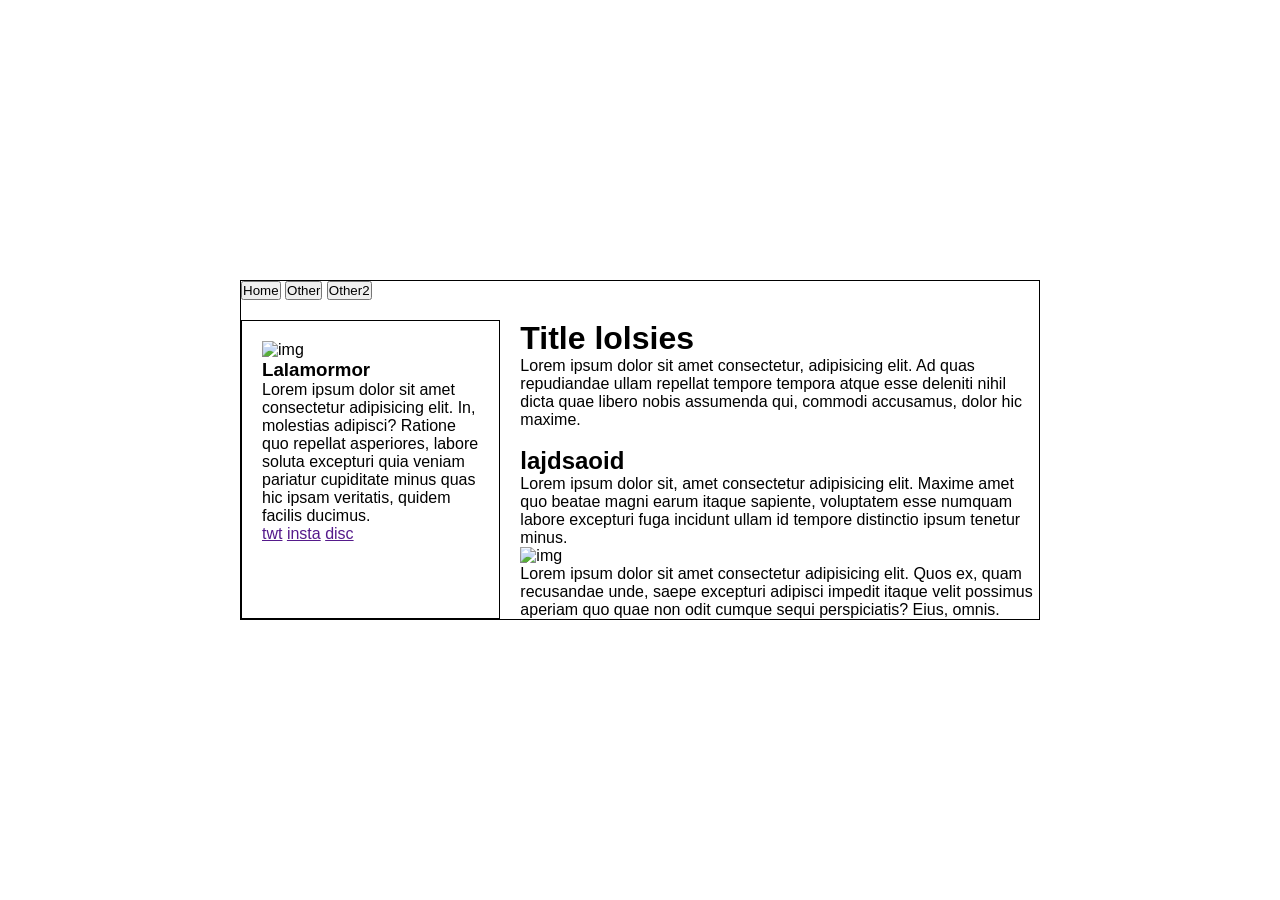
==== other stuff/page/index.html @ 87f65e56 "lala" ====
<!DOCTYPE html>
<html lang="en">
<head>
    <meta charset="UTF-8">
    <meta name="viewport" content="width=device-width, initial-scale=1.0">
    <title>webzzz</title>
    <link rel="stylesheet" href="style.css">
</head>
<body>
    <div class="container">
        <nav>
            <button>Home</button>
            <button>Other</button>
            <button>Other2</button>
        </nav>
        <aside>
            <img src="" alt="img">
            <h3>Lalamormor</h3>
            <p>Lorem ipsum dolor sit amet consectetur adipisicing elit. In, molestias adipisci? Ratione quo repellat asperiores, labore soluta excepturi quia veniam pariatur cupiditate minus quas hic ipsam veritatis, quidem facilis ducimus.</p>
            <div>
                <a href="">twt</a>
                <a href="">insta</a>
                <a href="">disc</a>
            </div>
        </aside>
        <main>
            <h1>Title lolsies</h1>
            <p>Lorem ipsum dolor sit amet consectetur, adipisicing elit. Ad quas repudiandae ullam repellat tempore tempora atque esse deleniti nihil dicta quae libero nobis assumenda qui, commodi accusamus, dolor hic maxime.</p>
            <br>
            <h2>lajdsaoid</h2>
            <p>Lorem ipsum dolor sit, amet consectetur adipisicing elit. Maxime amet quo beatae magni earum itaque sapiente, voluptatem esse numquam labore excepturi fuga incidunt ullam id tempore distinctio ipsum tenetur minus.</p>
            <img src="" alt="img">
            <p>Lorem ipsum dolor sit amet consectetur adipisicing elit. Quos ex, quam recusandae unde, saepe excepturi adipisci impedit itaque velit possimus aperiam quo quae non odit cumque sequi perspiciatis? Eius, omnis.</p>
        </main>
    </div>
</body>
</html>
---- other stuff/page/style.css ----
*{
    padding: 0;
    margin: 0;
    box-sizing: border-box;
    font-family: 'Segoe UI', Tahoma, Geneva, Verdana, sans-serif;
}

body {
    margin: 0;            /* Removes default browser spacing */
    display: grid;
    place-items: center;  /* Centers the div vertically and horizontally */
    height: 100vh;
}

.container {
    width: 800px;
    display: grid;
    grid-template-areas: "nav nav"
    "aside main";
    grid-template-columns: 1fr 2fr;
    border: 1px solid black;
    gap: 20px;
}

main {grid-area: main;}
aside{
    grid-area: aside;
    padding: 20px;
    border: 1px solid black;
    
}
nav{grid-area: nav;}
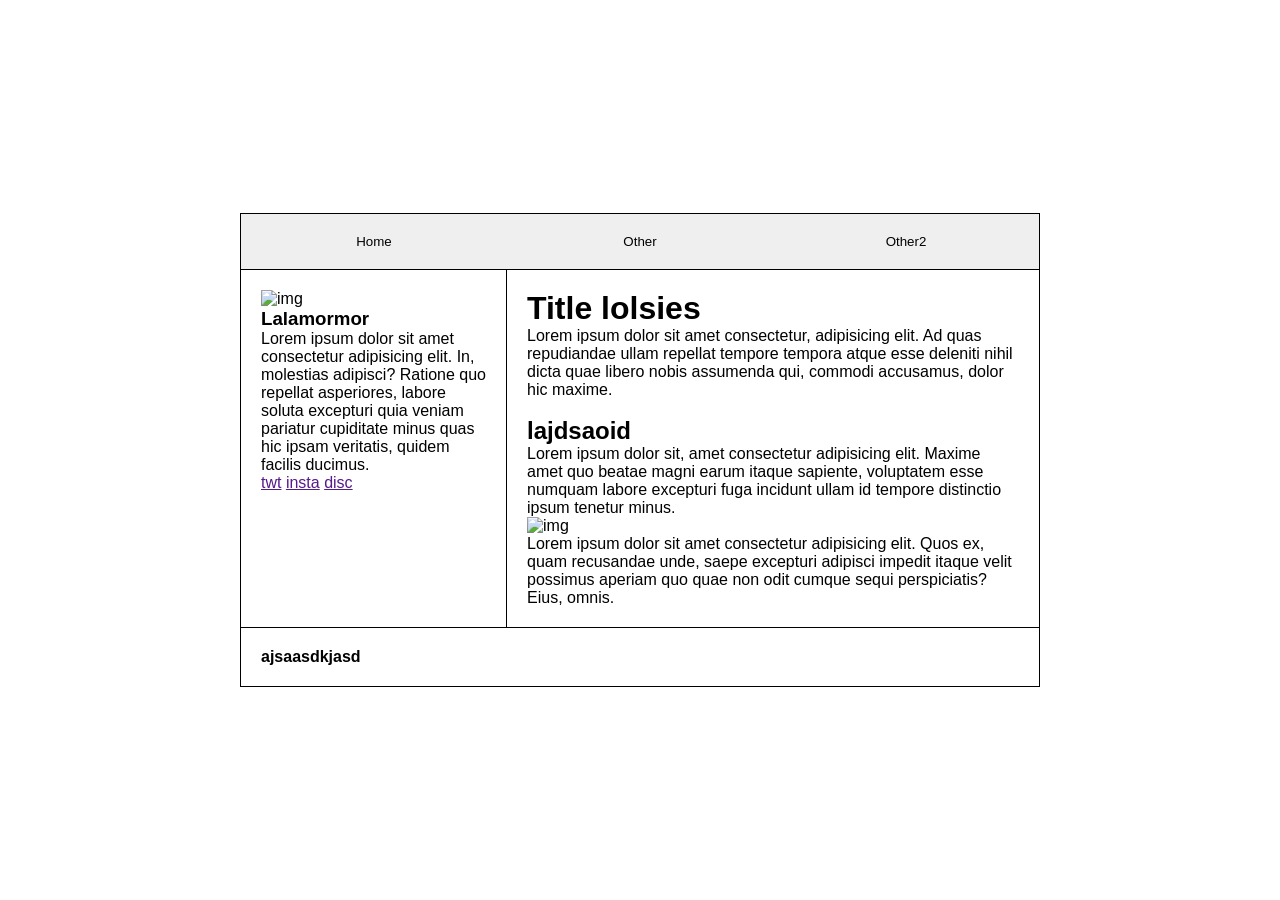
==== commit 68e6171e: "nothing" ====
--- a/other stuff/page/index.html
+++ b/other stuff/page/index.html
@@ -21,7 +21,7 @@
                 <a href="">twt</a>
                 <a href="">insta</a>
                 <a href="">disc</a>
-            </div>
+            </div> 
         </aside>
         <main>
             <h1>Title lolsies</h1>
@@ -32,6 +32,9 @@
             <img src="" alt="img">
             <p>Lorem ipsum dolor sit amet consectetur adipisicing elit. Quos ex, quam recusandae unde, saepe excepturi adipisci impedit itaque velit possimus aperiam quo quae non odit cumque sequi perspiciatis? Eius, omnis.</p>
         </main>
+        <footer>
+            <h4>ajsaasdkjasd</h4>
+        </footer>
     </div>
 </body>
 </html>
--- a/other stuff/page/style.css
+++ b/other stuff/page/style.css
@@ -16,17 +16,31 @@
     width: 800px;
     display: grid;
     grid-template-areas: "nav nav"
-    "aside main";
+    "aside main"
+    "footer footer";
     grid-template-columns: 1fr 2fr;
     border: 1px solid black;
-    gap: 20px;
 }
 
-main {grid-area: main;}
+main {grid-area: main;
+padding: 20px;}
 aside{
     grid-area: aside;
     padding: 20px;
-    border: 1px solid black;
+    border-right: 1px solid black;
     
 }
-nav{grid-area: nav;}+nav{grid-area: nav;
+    display: flex;
+    justify-content:space-evenly;
+border-bottom: 1px solid black}
+nav button {
+    padding: 20px;
+    width: 100%;
+    border: none;
+}
+footer {
+    grid-area: footer;
+    border-top: 1px solid black;
+    padding: 20px;
+}
